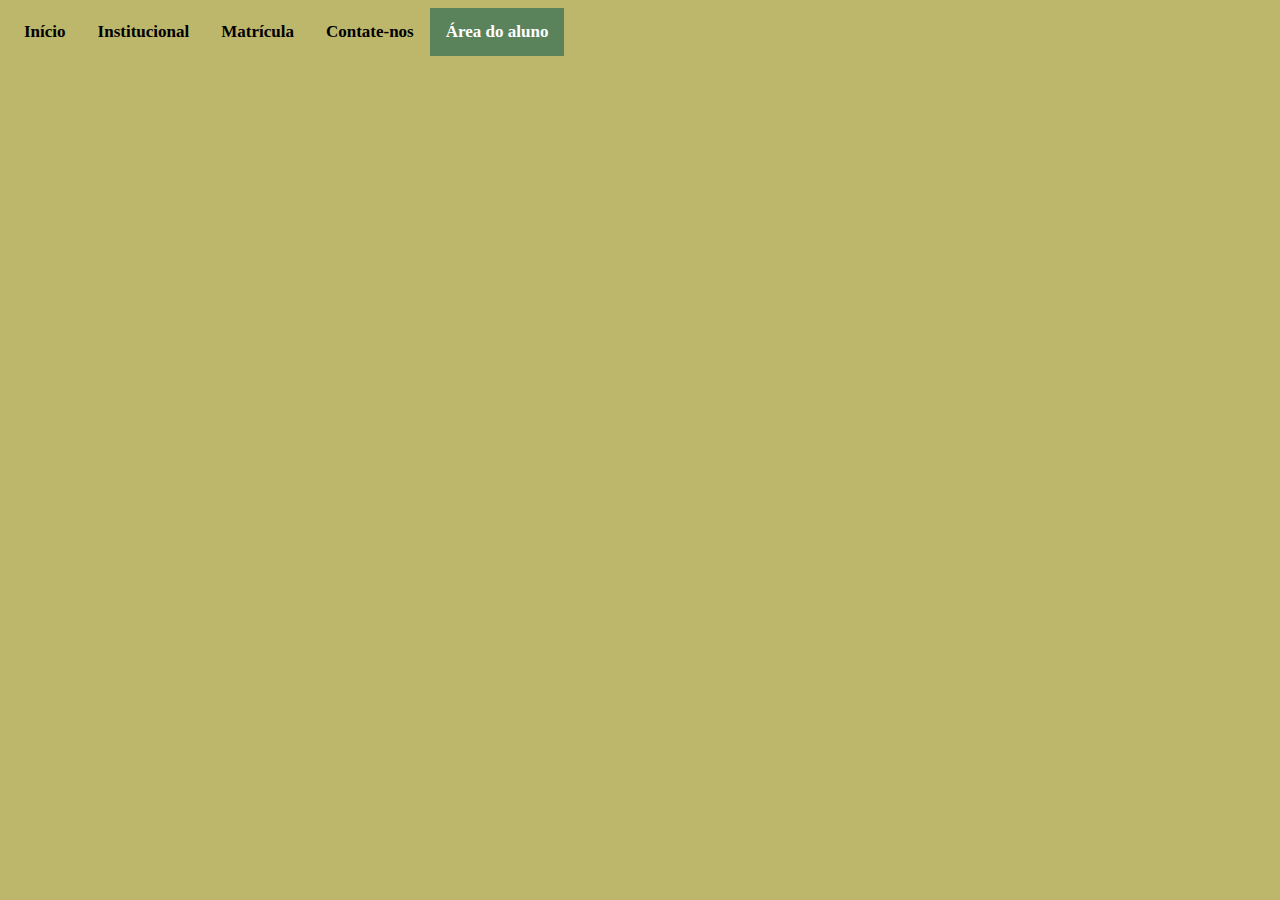
==== area-aluno.html @ 94004c2e "1st commit" ====
<!DOCTYPE html>
<html lang="pt-BR">
<head>
    <meta charset="UTF-8">
    <meta http-equiv="X-UA-Compatible" content="IE=edge">
    <meta name="viewport" content="width=device-width, initial-scale=1.0">
    <title>UniLuz - Seu futuro está aqui</title>
    <link rel="stylesheet" href="main.css">
    <script src="script.js"></script>
</head>
<body>
    <div class="topnav">
    <a href="index.html">Início</a>
    <a href="institucional.html">Institucional</a>
    <a href="matricula.html">Matrícula</a>
    <a href="contato.html">Contate-nos</a>
    <a class="active" href="area-aluno.html">Área do aluno</a>
    </div>
</body>
</html>
---- main.css ----
body {
    background-color: darkkhaki;
}
h1 {
    font-family: Verdana, Geneva, Tahoma, sans-serif;
    text-align: center;
}

.topnav {
    background-color: darkkhaki;
    overflow: hidden;
    font-weight: bold;
}
  
.topnav a {
    float: left;
    color: #000000;
    text-align: center;
    padding: 14px 16px;
    text-decoration: none;
    font-size: 17px;
}
  
.topnav a:hover {
    background-color: #ddd;
    color: black;
}

.topnav a.active {
    background-color: #5a835b;
    color: white;
}
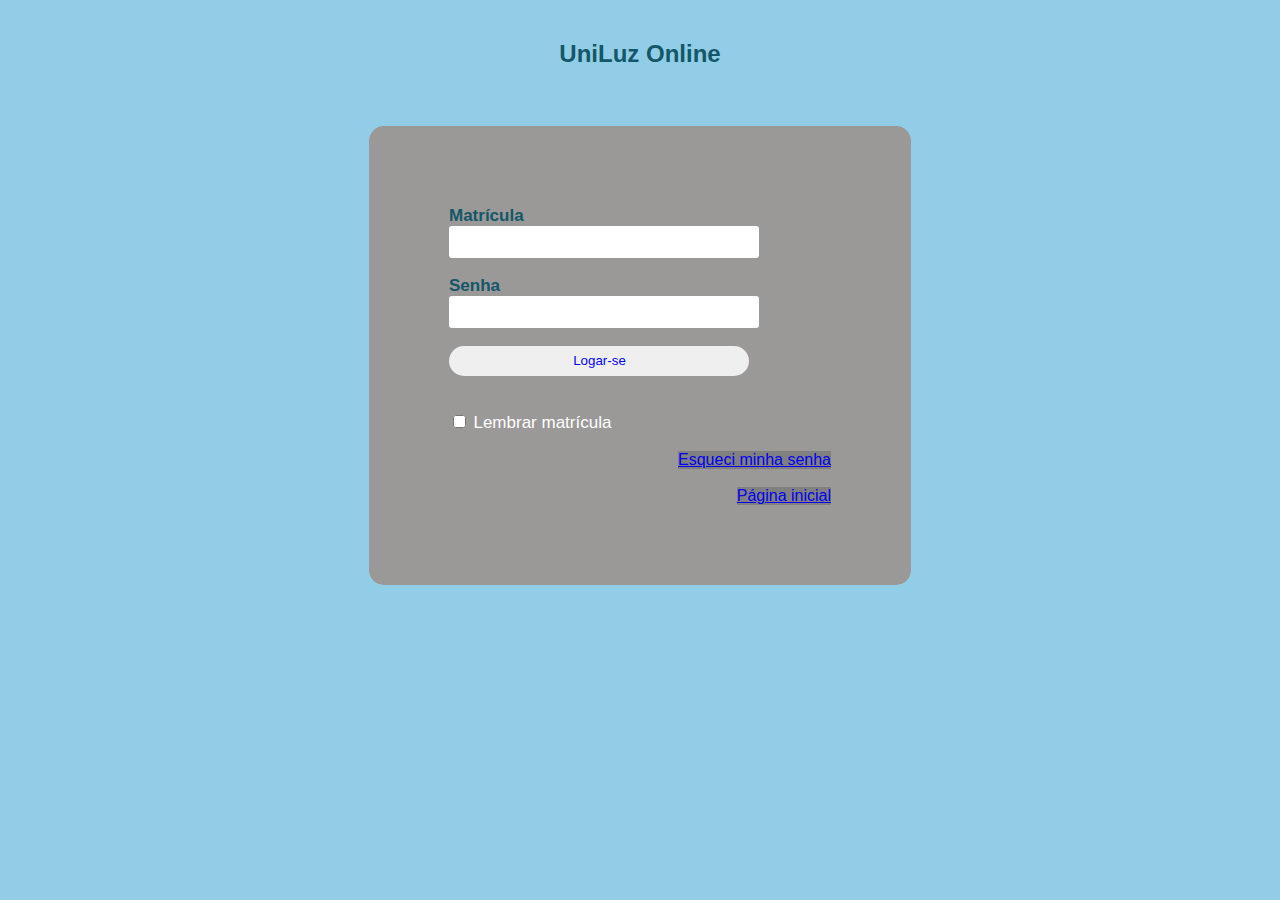
==== commit e296d69c: "Update" ====
--- a/area-aluno.html
+++ b/area-aluno.html
@@ -4,17 +4,32 @@
     <meta charset="UTF-8">
     <meta http-equiv="X-UA-Compatible" content="IE=edge">
     <meta name="viewport" content="width=device-width, initial-scale=1.0">
-    <title>UniLuz - Seu futuro está aqui</title>
-    <link rel="stylesheet" href="main.css">
+    <title>UniLuz - Área do aluno</title>
+    <link rel="stylesheet" href="login.css">
     <script src="script.js"></script>
 </head>
 <body>
-    <div class="topnav">
-    <a href="index.html">Início</a>
-    <a href="institucional.html">Institucional</a>
-    <a href="matricula.html">Matrícula</a>
-    <a href="contato.html">Contate-nos</a>
-    <a class="active" href="area-aluno.html">Área do aluno</a>
-    </div>
+    <h2>UniLuz Online</h2><br>    
+    <div class="login">    
+    <form id="login" method="get" action="login.php">    
+        <label><b>Matrícula 
+        </b>
+        </label>    
+        <input type="text" name="Uname" id="Uname">    
+        <br><br>    
+        <label><b>Senha&nbsp&nbsp&nbsp&nbsp
+        </b>    
+        </label>    
+        <input type="Password" name="Pass" id="Pass">    
+        <br><br>    
+        <input class="cent" type="button" name="log" id="log" value="Logar-se">       
+        <br><br>    
+        <input type="checkbox" id="check">    
+        <span>Lembrar matrícula</span>    
+        <br><br>    
+        <a href="#">Esqueci minha senha</a>
+        <br><br>
+        <a href="index.html">Página inicial</a>    
+    </form>
 </body>
 </html>--- a/login.css
+++ b/login.css
@@ -0,0 +1,64 @@
+body  
+{  
+    margin: 0;  
+    padding: 0;  
+    background-color:#6abadeba;  
+    font-family: 'Arial';  
+}  
+.login{  
+        width: 382px;  
+        overflow: hidden;  
+        margin: auto;  
+        margin: 20 0 0 450px;  
+        padding: 80px;  
+        background: #9b9898;  
+        border-radius: 15px ;  
+          
+}  
+h2{  
+    text-align: center;  
+    color: #135768;  
+    padding: 20px;  
+}  
+label{  
+    color: #135768;  
+    font-size: 17px;  
+}  
+#Uname{  
+    width: 300px;  
+    height: 30px;  
+    border: none;  
+    border-radius: 3px;  
+    padding-left: 8px;  
+}  
+#Pass{  
+    width: 300px;  
+    height: 30px;  
+    border: none;  
+    border-radius: 3px;  
+    padding-left: 8px;  
+      
+}  
+#log{  
+    width: 300px;  
+    height: 30px;  
+    border: none;  
+    border-radius: 17px;  
+    padding-left: 7px;  
+    color: blue;  
+  
+  
+}  
+span{  
+    color: white;  
+    font-size: 17px;  
+}  
+a{  
+    float: right;  
+    background-color: grey;  
+}
+
+.cent {
+    display: flex;
+    justify-content: center;
+}